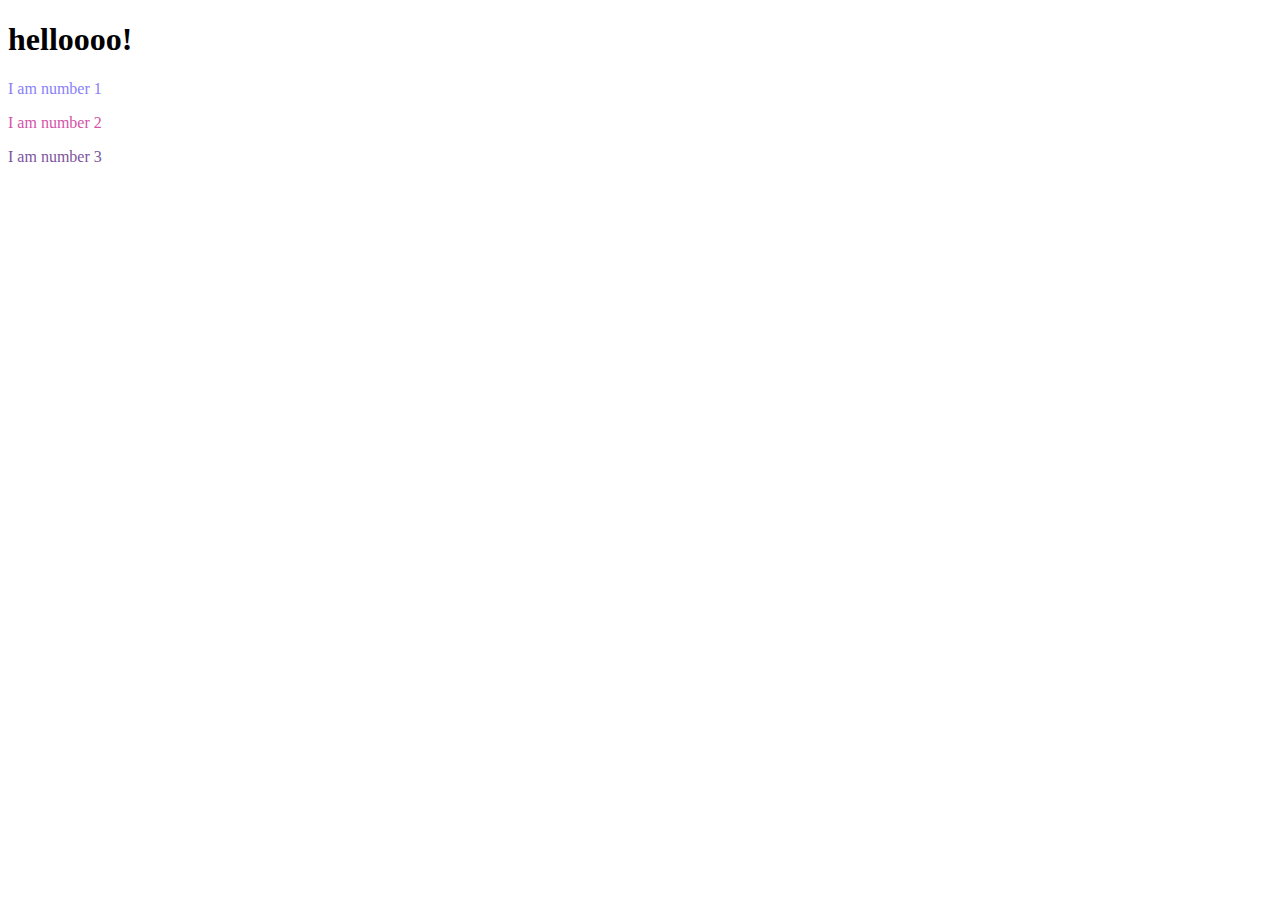
==== homework.html @ 69fe5df9 "homework.html has its initial version with random color generator using forEach (2^24)" ====
<!DOCTYPE html>
<html lang="en">
<head>
    <meta charset="UTF-8">
    <meta http-equiv="X-UA-Compatible" content="IE=edge">
    <meta name="viewport" content="width=device-width, initial-scale=1.0">
    <title>Document</title>
    
</head>
<body>
    <script>
        //ajouter un titre à la page en HTML (H1)
        let h1 = document.createElement('h1')
        h1.innerHTML = "helloooo!"
        document.querySelector('body').appendChild(h1)
        //Créer trois paragraphes et y ajouter un texte au choix
        p= document.createElement("p");
        p.innerHTML="I am number 1";
        p1=document.createElement("p");
        p1.innerHTML="I am number 2";
        p2=document.createElement("p");
        p2.innerHTML="I am number 3";
        //Ajouter ces paragraphes sur la page
        document.querySelector('body').appendChild(p);
        document.querySelector('body').appendChild(p1);
        document.querySelector('body').appendChild(p2);
        //Attribuer une couleur distincte à chaque paragraphe
        ps = document.querySelectorAll("p");
        ps.forEach(function (p) {
            p.style.color = "#" + Math.floor(Math.random()*16777215).toString(16);
            });
        

        //ajoutez une image cliquable à la page (une balise "a" qui contienne une balise "img") 
    </script>
    
</body>
</html>
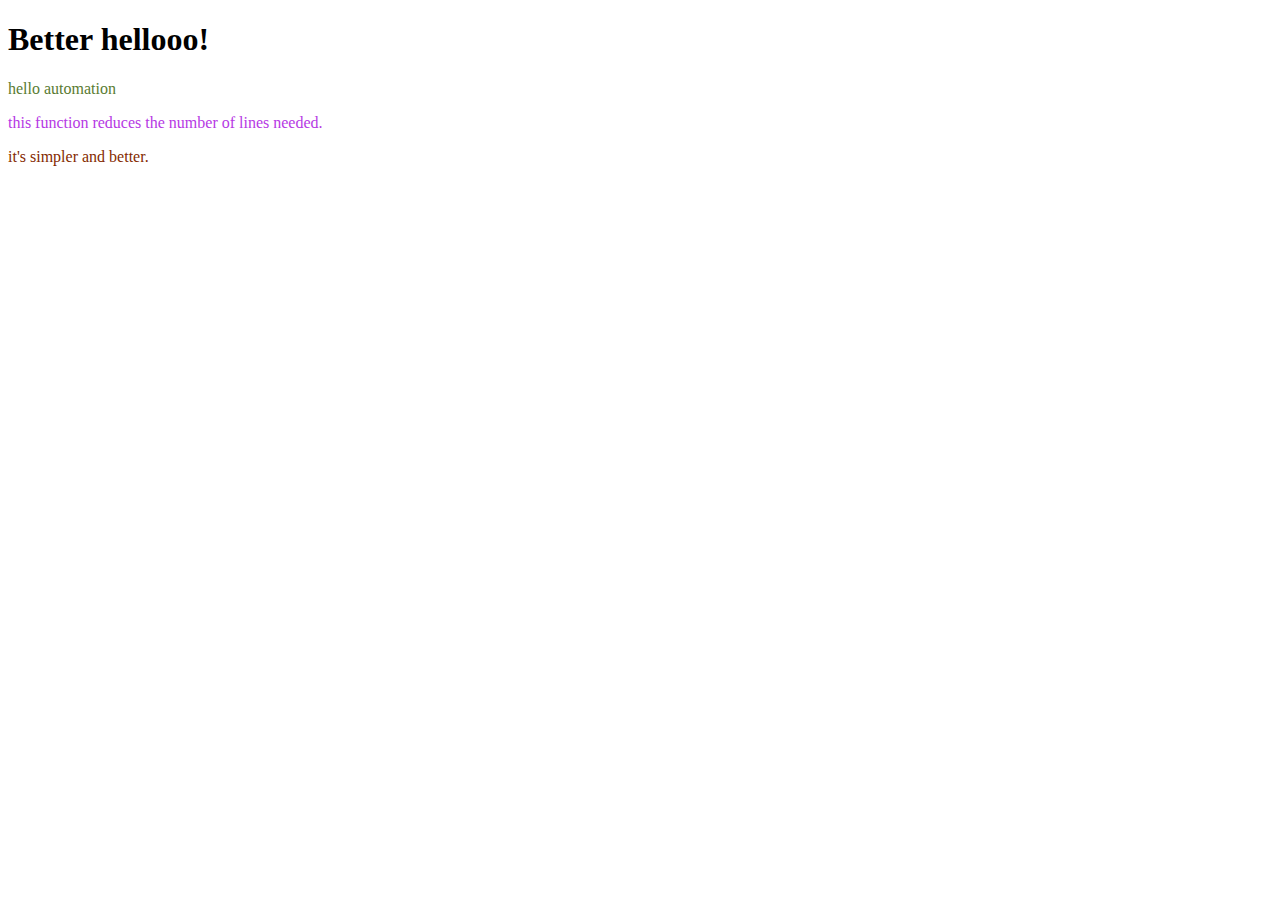
==== commit c61dfd2f: "changes made to the homework so that adding txt to the document happens in one function" ====
--- a/homework.html
+++ b/homework.html
@@ -9,21 +9,19 @@
 </head>
 <body>
     <script>
+        //ajouter a la page html (un titre 3 paragraphes et une image dans une balise)
+        function addhtml(id, type, content){
+            element = document.createElement(type)
+            element.innerHTML = content
+            element.id = id
+            document.body.appendChild(element)
+        }
         //ajouter un titre à la page en HTML (H1)
-        let h1 = document.createElement('h1')
-        h1.innerHTML = "helloooo!"
-        document.querySelector('body').appendChild(h1)
-        //Créer trois paragraphes et y ajouter un texte au choix
-        p= document.createElement("p");
-        p.innerHTML="I am number 1";
-        p1=document.createElement("p");
-        p1.innerHTML="I am number 2";
-        p2=document.createElement("p");
-        p2.innerHTML="I am number 3";
-        //Ajouter ces paragraphes sur la page
-        document.querySelector('body').appendChild(p);
-        document.querySelector('body').appendChild(p1);
-        document.querySelector('body').appendChild(p2);
+        addhtml("h1", "h1", "Better hellooo!")
+        //creer et ajouter ces paragraphes sur la page
+        addhtml("p3", "p", "hello automation" )
+        addhtml("p4", "p", "this function reduces the number of lines needed." )
+        addhtml("p5", "p", "it's simpler and better." )
         //Attribuer une couleur distincte à chaque paragraphe
         ps = document.querySelectorAll("p");
         ps.forEach(function (p) {
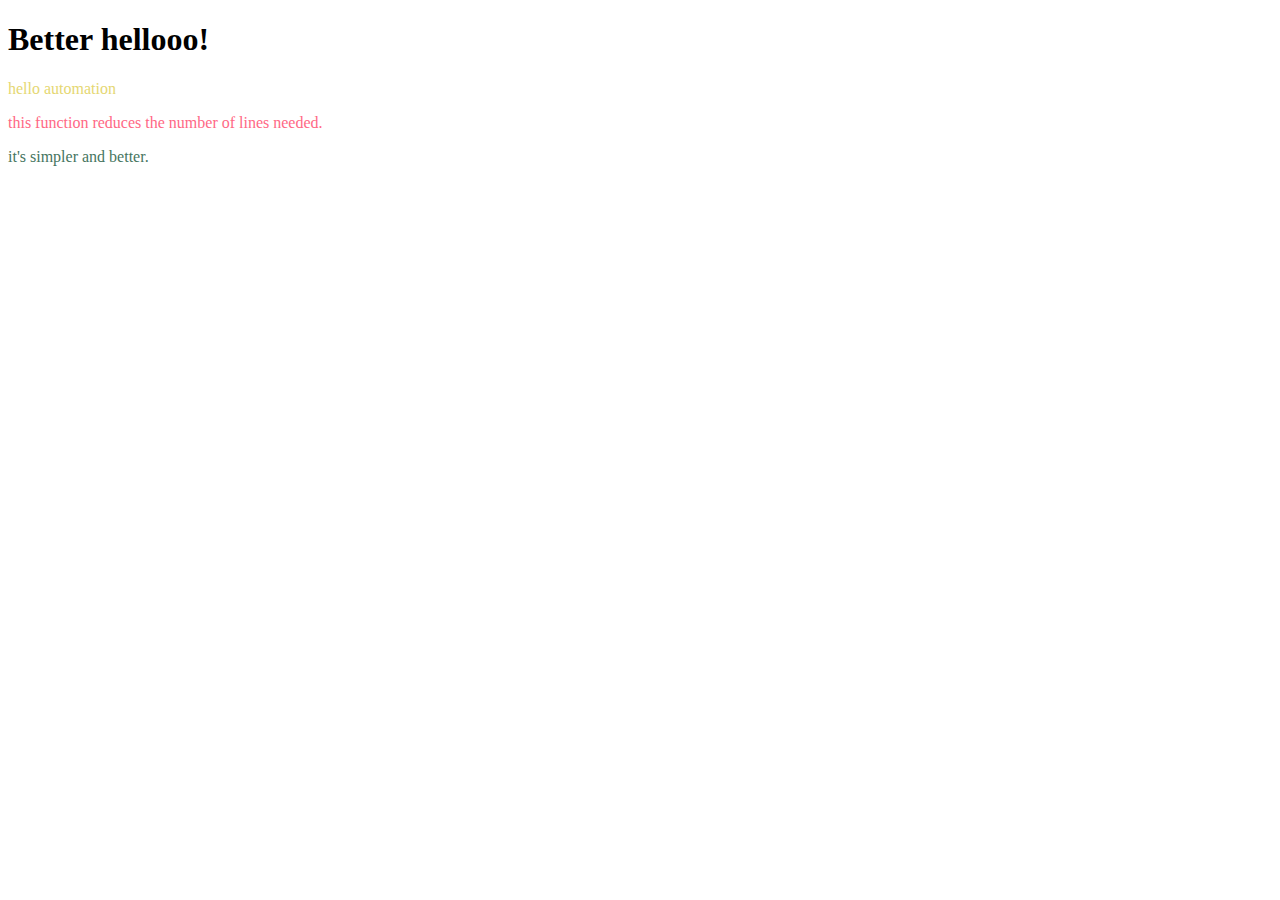
==== commit 4c9cecea: "I did the addhtml function and started (but failed) the image adding." ====
--- a/homework.html
+++ b/homework.html
@@ -14,22 +14,23 @@
             element = document.createElement(type)
             element.innerHTML = content
             element.id = id
+            //Attribuer une couleur distincte à chaque paragraphe
+            if (type == "p"){
+                element.style.color = "#" + Math.floor(Math.random()*16777215).toString(16);
+            }
             document.body.appendChild(element)
         }
         //ajouter un titre à la page en HTML (H1)
         addhtml("h1", "h1", "Better hellooo!")
-        //creer et ajouter ces paragraphes sur la page
+        //creer et ajouter 3 paragraphes sur la page
         addhtml("p3", "p", "hello automation" )
         addhtml("p4", "p", "this function reduces the number of lines needed." )
         addhtml("p5", "p", "it's simpler and better." )
-        //Attribuer une couleur distincte à chaque paragraphe
-        ps = document.querySelectorAll("p");
-        ps.forEach(function (p) {
-            p.style.color = "#" + Math.floor(Math.random()*16777215).toString(16);
-            });
-        
+        //ajoutez une image cliquable à la page (une balise "a" qui contienne une balise "img")
+        img1=document.createElement("img")
+        img1.src="https://www.google.com/url?sa=i&url=https%3A%2F%2Feasydrawingguides.com%2Feasy-drawing-ideas-for-beginners%2F&psig=AOvVaw1DiQ5NSs2gBWKDOCxNhWNT&ust=1667757362481000&source=images&cd=vfe&ved=0CAoQjRxqFwoTCOjRuL_Ol_sCFQAAAAAdAAAAABAI"
+        document.body.appendChild("img")
 
-        //ajoutez une image cliquable à la page (une balise "a" qui contienne une balise "img") 
     </script>
     
 </body>
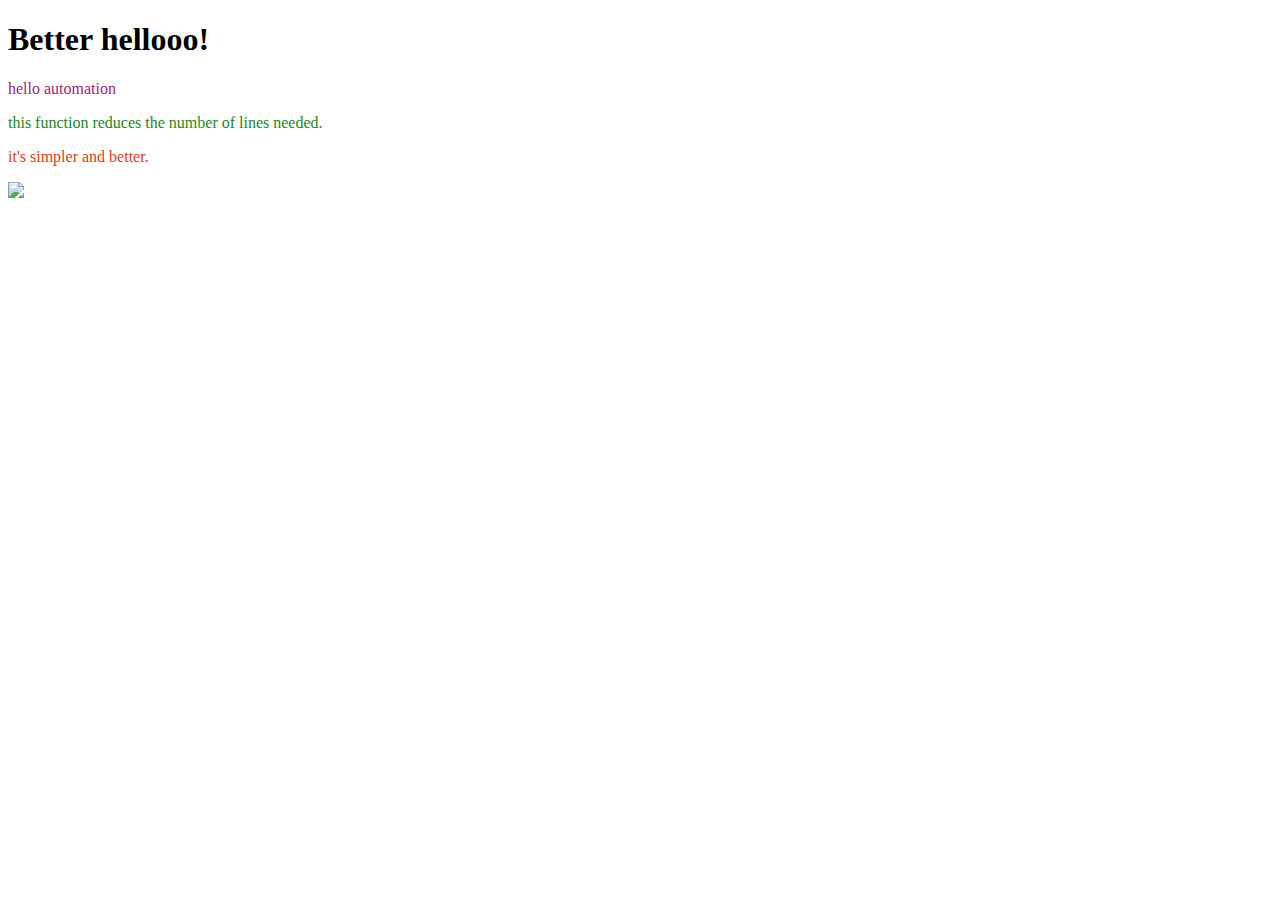
==== commit 00c85caa: "added image (by copying image code and not link)" ====
--- a/homework.html
+++ b/homework.html
@@ -28,9 +28,8 @@
         addhtml("p5", "p", "it's simpler and better." )
         //ajoutez une image cliquable à la page (une balise "a" qui contienne une balise "img")
         img1=document.createElement("img")
-        img1.src="https://www.google.com/url?sa=i&url=https%3A%2F%2Feasydrawingguides.com%2Feasy-drawing-ideas-for-beginners%2F&psig=AOvVaw1DiQ5NSs2gBWKDOCxNhWNT&ust=1667757362481000&source=images&cd=vfe&ved=0CAoQjRxqFwoTCOjRuL_Ol_sCFQAAAAAdAAAAABAI"
-        document.body.appendChild("img")
-
+        img1.src="https://cdn.pixabay.com/photo/2015/04/23/22/00/tree-736885__480.jpg"
+        document.body.appendChild(img1)
     </script>
     
 </body>
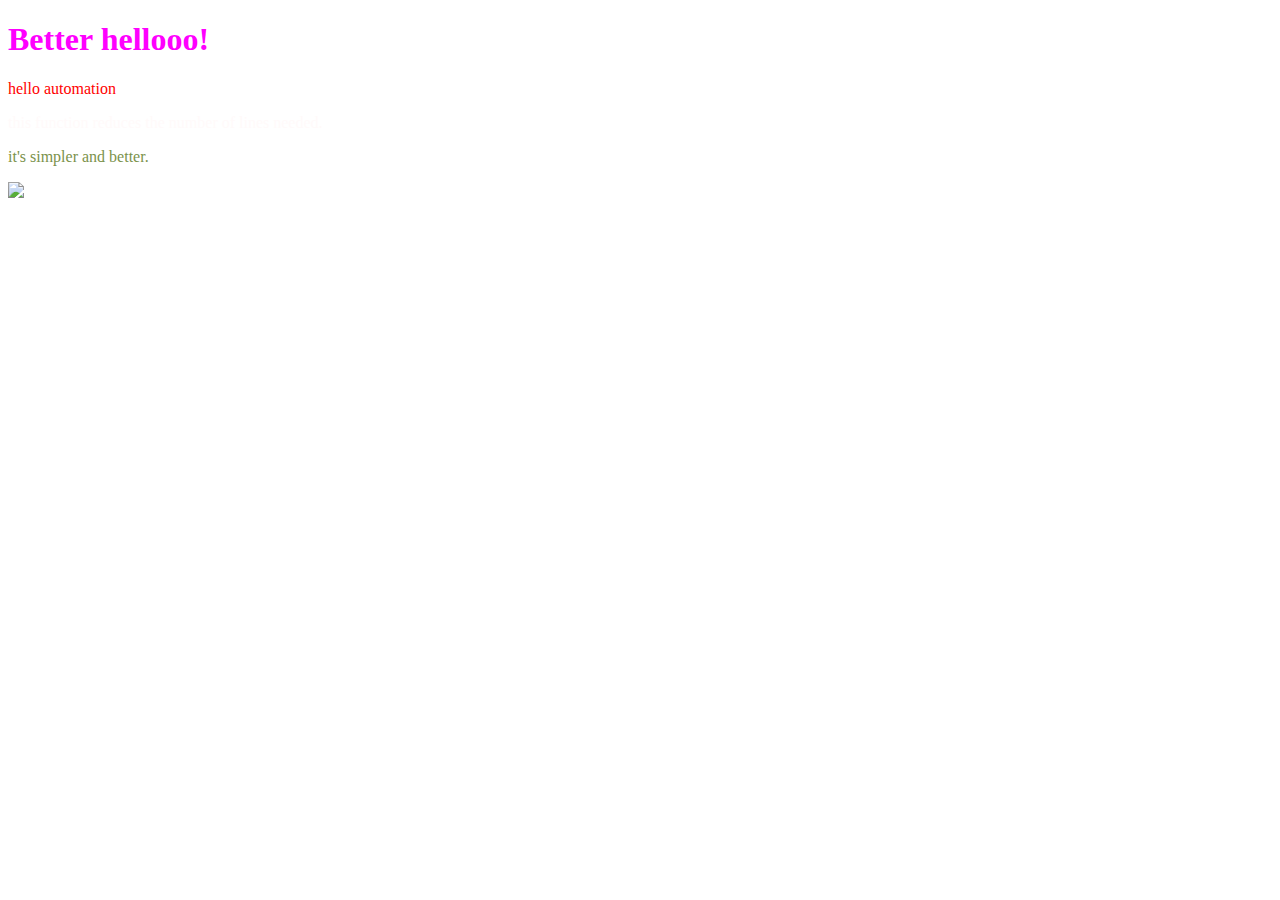
==== commit 62eb4a4c: "made color defining function between random/randlist/chosen and default" ====
--- a/homework.html
+++ b/homework.html
@@ -10,22 +10,38 @@
 <body>
     <script>
         //ajouter a la page html (un titre 3 paragraphes et une image dans une balise)
-        function addhtml(id, type, content){
-            element = document.createElement(type)
-            element.innerHTML = content
-            element.id = id
+        function addhtml(id, type, content, color){
+            element = document.createElement(type);
+            element.innerHTML = content;
+            element.id = id;
             //Attribuer une couleur distincte à chaque paragraphe
-            if (type == "p"){
-                element.style.color = "#" + Math.floor(Math.random()*16777215).toString(16);
+            if (color !== undefined){
+                console.log(color)
+                if (color=="randlist"){
+                    color=randlistcolor()
+                }
+                else if (color== "random"){
+                    color= randallcolor()
+                }
+                element.style.color = color;
             }
-            document.body.appendChild(element)
+            console.log(color)
+            document.body.appendChild(element);
+        }
+        function randallcolor(){
+            return ("#" + Math.floor(Math.random()*16777215).toString(16));
+        }
+        function randlistcolor(){
+            listcolor=["black", "silver", "gray", "white", "maroon", "red", "purple", "fuchsia", "green", "lime", "olive", "yellow", "navy", "blue", "teal", "aqua", "aliceblue", "antiquewhite", "aquamarine", "azure", "beige", "bisque", "blanchedalmond", "blueviolet", "brown", "burlywood", "cadetblue", "chartreuse", "chocolate", "coral", "cornflowerblue", "cornsilk", "crimson", "cyan", "darkblue", "darkcyan", "darkgoldenrod", "darkgray", "darkgreen", "darkgrey", "darkkhaki", "darkmagenta", "darkolivegreen", "darkorange", "darkorchid", "darkred", "darksalmon", "darkseagreen", "darkslateblue", "darkslategray", "darkslategrey", "darkturquoise", "darkviolet", "deeppink", "deepskyblue", "dimgray", "dimgrey", "dodgerblue", "firebrick", "floralwhite", "forestgreen", "gainsboro", "ghostwhite", "gold", "goldenrod", "greenyellow", "grey", "honeydew", "hotpink", "indianred", "indigo", "ivory", "khaki", "lavender", "lavenderblush", "lawngreen", "lemonchiffon", "lightblue", "lightcoral", "lightcyan", "lightgoldenrodyellow", "lightgray", "lightgreen", "lightgrey", "lightpink", "lightsalmon", "lightseagreen", "lightskyblue", "lightslategray", "lightslategrey", "lightsteelblue", "lightyellow", "limegreen", "linen", "magenta", "mediumaquamarine", "mediumblue", "mediumorchid", "mediumpurple", "mediumseagreen", "mediumslateblue", "mediumspringgreen", "mediumturquoise", "mediumvioletred", "midnightblue", "mintcream", "mistyrose", "moccasin", "navajowhite", "oldlace", "olivedrab", "orangered", "orchid", "palegoldenrod", "palegreen", "paleturquoise", "palevioletred", "papayawhip", "peachpuff", "peru", "pink", "plum", "powderblue", "rosybrown", "royalblue", "saddlebrown", "salmon", "sandybrown", "seagreen", "seashell", "sienna", "skyblue", "slateblue", "slategray", "slategrey", "snow", "springgreen", "steelblue", "tan", "thistle", "tomato", "transparent", "turquoise", "violet", "wheat", "whitesmoke", "yellowgreen", "transparent"];
+            return(listcolor[Math.floor(Math.random()*(listcolor.length))])
+            //math.random returns ]0,1[
         }
         //ajouter un titre à la page en HTML (H1)
-        addhtml("h1", "h1", "Better hellooo!")
+        addhtml("h1", "h1", "Better hellooo!", "#FF00FF")
         //creer et ajouter 3 paragraphes sur la page
-        addhtml("p3", "p", "hello automation" )
-        addhtml("p4", "p", "this function reduces the number of lines needed." )
-        addhtml("p5", "p", "it's simpler and better." )
+        addhtml("p3", "p", "hello automation", "red")
+        addhtml("p4", "p", "this function reduces the number of lines needed.",  "randlist")
+        addhtml("p5", "p", "it's simpler and better.", "random")
         //ajoutez une image cliquable à la page (une balise "a" qui contienne une balise "img")
         img1=document.createElement("img")
         img1.src="https://cdn.pixabay.com/photo/2015/04/23/22/00/tree-736885__480.jpg"
